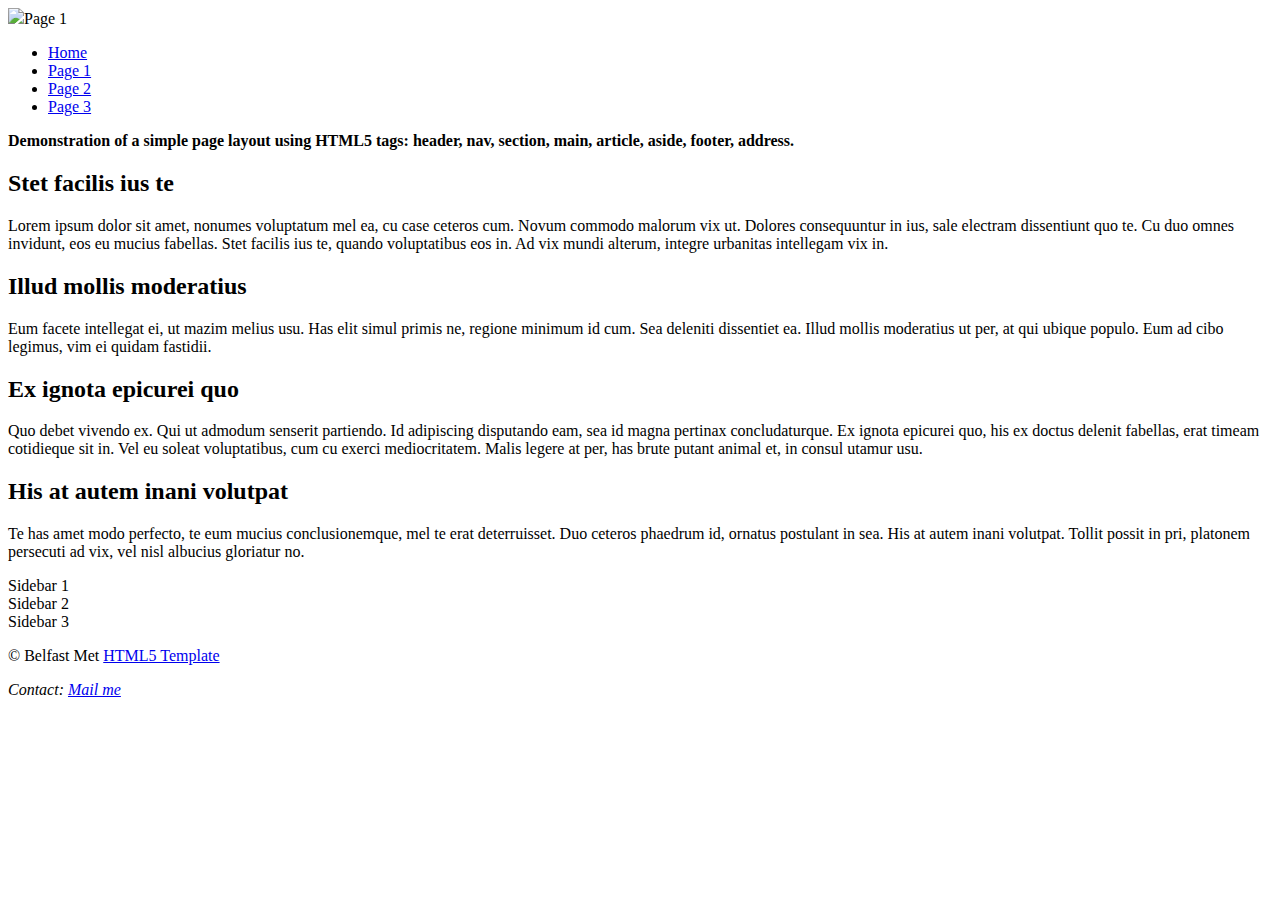
==== page1.html @ 061738e2 "Add files via upload" ====
<!doctype html>
<html lang="en" class="no-js">
<head>
    <meta charset="utf-8">
    <meta http-equiv="x-ua-compatible" content="ie=edge">
    <meta name="viewport" content="width=device-width, initial-scale=1.0">
    <link rel="canonical" href="https://www.belfastmet.ac.uk/" />
    <title>Responsive HTML5 Page Layout Template</title>
    <meta name="description" content="Simple HTML5 Page layout template with header, footer, sidebar etc.">
    <link rel="stylesheet" href="style.css">
</head>

<body>
	<header>
		<div id="logo"><img src="logo.png">Page 1</div>
		<nav>  
			<ul>
				<li><a href="index.html">Home</a>
				<li><a href="page1.html">Page 1</a>
				<li><a href="page2.html">Page 2</a>
				<li><a href="page3.html">Page 3</a>
			</ul>
		</nav>
	</header>
	<section>
		<strong>Demonstration of a simple page layout using HTML5 tags: header, nav, section, main, article, aside, footer, address.</strong>
	</section>
	<section id="pageContent">
		<main role="main">
			<article>
				<h2>Stet facilis ius te</h2>
				<p>Lorem ipsum dolor sit amet, nonumes voluptatum mel ea, cu case ceteros cum. Novum commodo malorum vix ut. Dolores consequuntur in ius, sale electram dissentiunt quo te. Cu duo omnes invidunt, eos eu mucius fabellas. Stet facilis ius te, quando voluptatibus eos in. Ad vix mundi alterum, integre urbanitas intellegam vix in.</p>
			</article>
			<article>
				<h2>Illud mollis moderatius</h2>
				<p>Eum facete intellegat ei, ut mazim melius usu. Has elit simul primis ne, regione minimum id cum. Sea deleniti dissentiet ea. Illud mollis moderatius ut per, at qui ubique populo. Eum ad cibo legimus, vim ei quidam fastidii.</p>
			</article>
			<article>
				<h2>Ex ignota epicurei quo</h2>
				<p>Quo debet vivendo ex. Qui ut admodum senserit partiendo. Id adipiscing disputando eam, sea id magna pertinax concludaturque. Ex ignota epicurei quo, his ex doctus delenit fabellas, erat timeam cotidieque sit in. Vel eu soleat voluptatibus, cum cu exerci mediocritatem. Malis legere at per, has brute putant animal et, in consul utamur usu.</p>
			</article>
			<article>
				<h2>His at autem inani volutpat</h2>
				<p>Te has amet modo perfecto, te eum mucius conclusionemque, mel te erat deterruisset. Duo ceteros phaedrum id, ornatus postulant in sea. His at autem inani volutpat. Tollit possit in pri, platonem persecuti ad vix, vel nisl albucius gloriatur no.</p>
			</article>
		</main>
		<aside>
			<div>Sidebar 1</div>
			<div>Sidebar 2</div>
			<div>Sidebar 3</div>
		</aside>
	</section>
	<footer>
		<p>&copy; Belfast Met <a href="https://www.belfastmet.ac.uk/" target="_blank" rel="nofollow">HTML5 Template</a></p>
		<address>
			Contact: <a href="mailto:me@example.com">Mail me</a>
		</address>
	</footer>


</body>

</html>
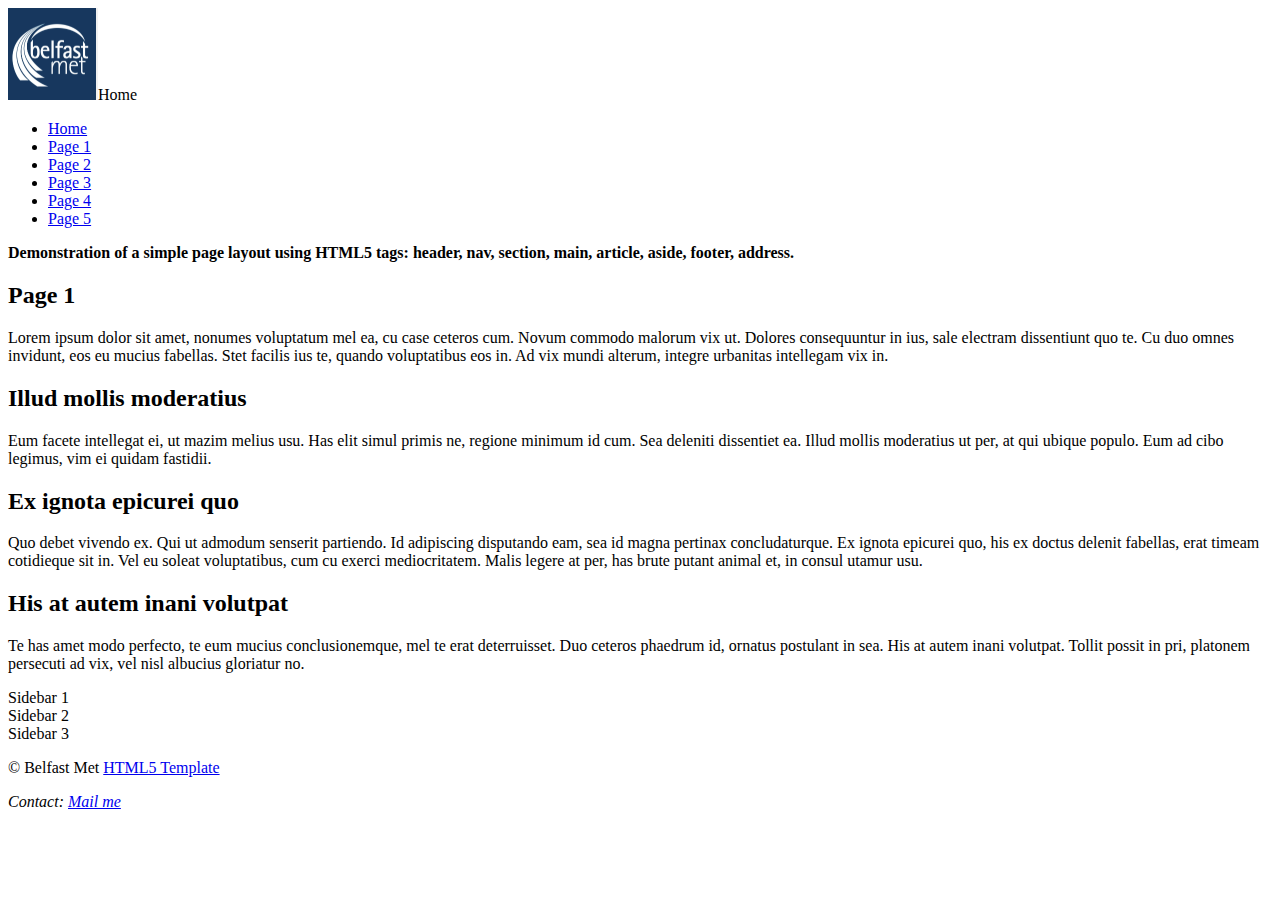
==== commit 45ac5b03: "Update page1.html" ====
--- a/page1.html
+++ b/page1.html
@@ -1,63 +1,65 @@
-<!doctype html>
-<html lang="en" class="no-js">
-<head>
-    <meta charset="utf-8">
-    <meta http-equiv="x-ua-compatible" content="ie=edge">
-    <meta name="viewport" content="width=device-width, initial-scale=1.0">
-    <link rel="canonical" href="https://www.belfastmet.ac.uk/" />
-    <title>Responsive HTML5 Page Layout Template</title>
-    <meta name="description" content="Simple HTML5 Page layout template with header, footer, sidebar etc.">
-    <link rel="stylesheet" href="style.css">
-</head>
-
-<body>
-	<header>
-		<div id="logo"><img src="logo.png">Page 1</div>
-		<nav>  
-			<ul>
-				<li><a href="index.html">Home</a>
-				<li><a href="page1.html">Page 1</a>
-				<li><a href="page2.html">Page 2</a>
-				<li><a href="page3.html">Page 3</a>
-			</ul>
-		</nav>
-	</header>
-	<section>
-		<strong>Demonstration of a simple page layout using HTML5 tags: header, nav, section, main, article, aside, footer, address.</strong>
-	</section>
-	<section id="pageContent">
-		<main role="main">
-			<article>
-				<h2>Stet facilis ius te</h2>
-				<p>Lorem ipsum dolor sit amet, nonumes voluptatum mel ea, cu case ceteros cum. Novum commodo malorum vix ut. Dolores consequuntur in ius, sale electram dissentiunt quo te. Cu duo omnes invidunt, eos eu mucius fabellas. Stet facilis ius te, quando voluptatibus eos in. Ad vix mundi alterum, integre urbanitas intellegam vix in.</p>
-			</article>
-			<article>
-				<h2>Illud mollis moderatius</h2>
-				<p>Eum facete intellegat ei, ut mazim melius usu. Has elit simul primis ne, regione minimum id cum. Sea deleniti dissentiet ea. Illud mollis moderatius ut per, at qui ubique populo. Eum ad cibo legimus, vim ei quidam fastidii.</p>
-			</article>
-			<article>
-				<h2>Ex ignota epicurei quo</h2>
-				<p>Quo debet vivendo ex. Qui ut admodum senserit partiendo. Id adipiscing disputando eam, sea id magna pertinax concludaturque. Ex ignota epicurei quo, his ex doctus delenit fabellas, erat timeam cotidieque sit in. Vel eu soleat voluptatibus, cum cu exerci mediocritatem. Malis legere at per, has brute putant animal et, in consul utamur usu.</p>
-			</article>
-			<article>
-				<h2>His at autem inani volutpat</h2>
-				<p>Te has amet modo perfecto, te eum mucius conclusionemque, mel te erat deterruisset. Duo ceteros phaedrum id, ornatus postulant in sea. His at autem inani volutpat. Tollit possit in pri, platonem persecuti ad vix, vel nisl albucius gloriatur no.</p>
-			</article>
-		</main>
-		<aside>
-			<div>Sidebar 1</div>
-			<div>Sidebar 2</div>
-			<div>Sidebar 3</div>
-		</aside>
-	</section>
-	<footer>
-		<p>&copy; Belfast Met <a href="https://www.belfastmet.ac.uk/" target="_blank" rel="nofollow">HTML5 Template</a></p>
-		<address>
-			Contact: <a href="mailto:me@example.com">Mail me</a>
-		</address>
-	</footer>
-
-
-</body>
-
-</html>+<!doctype html>
+<html lang="en" class="no-js">
+<head>
+    <meta charset="utf-8">
+    <meta http-equiv="x-ua-compatible" content="ie=edge">
+    <meta name="viewport" content="width=device-width, initial-scale=1.0">
+    <link rel="canonical" href="https://www.belfastmet.ac.uk/" />
+    <title>Responsive HTML5 Page Layout Template</title>
+    <meta name="description" content="Simple HTML5 Page layout template with header, footer, sidebar etc.">
+    <link rel="stylesheet" href="css/style.css">
+</head>
+
+<body>
+	<header>
+		<div id="logo"><img src="images/logo.PNG">Home</div>
+		<nav>  
+			<ul>
+				<li><a href="index.html">Home</a>
+				<li><a href="page1.html">Page 1</a>
+				<li><a href="page2.html">Page 2</a>
+				<li><a href="page3.html">Page 3</a>
+				<li><a href="page4.html">Page 4</a>
+				<li><a href="page5.html">Page 5</a>
+			</ul>
+		</nav>
+	</header>
+	<section>
+		<strong>Demonstration of a simple page layout using HTML5 tags: header, nav, section, main, article, aside, footer, address.</strong>
+	</section>
+	<section id="pageContent">
+		<main role="main">
+			<article>
+				<h2>Page 1</h2>
+				<p>Lorem ipsum dolor sit amet, nonumes voluptatum mel ea, cu case ceteros cum. Novum commodo malorum vix ut. Dolores consequuntur in ius, sale electram dissentiunt quo te. Cu duo omnes invidunt, eos eu mucius fabellas. Stet facilis ius te, quando voluptatibus eos in. Ad vix mundi alterum, integre urbanitas intellegam vix in.</p>
+			</article>
+			<article>
+				<h2>Illud mollis moderatius</h2>
+				<p>Eum facete intellegat ei, ut mazim melius usu. Has elit simul primis ne, regione minimum id cum. Sea deleniti dissentiet ea. Illud mollis moderatius ut per, at qui ubique populo. Eum ad cibo legimus, vim ei quidam fastidii.</p>
+			</article>
+			<article>
+				<h2>Ex ignota epicurei quo</h2>
+				<p>Quo debet vivendo ex. Qui ut admodum senserit partiendo. Id adipiscing disputando eam, sea id magna pertinax concludaturque. Ex ignota epicurei quo, his ex doctus delenit fabellas, erat timeam cotidieque sit in. Vel eu soleat voluptatibus, cum cu exerci mediocritatem. Malis legere at per, has brute putant animal et, in consul utamur usu.</p>
+			</article>
+			<article>
+				<h2>His at autem inani volutpat</h2>
+				<p>Te has amet modo perfecto, te eum mucius conclusionemque, mel te erat deterruisset. Duo ceteros phaedrum id, ornatus postulant in sea. His at autem inani volutpat. Tollit possit in pri, platonem persecuti ad vix, vel nisl albucius gloriatur no.</p>
+			</article>
+		</main>
+		<aside>
+			<div>Sidebar 1</div>
+			<div>Sidebar 2</div>
+			<div>Sidebar 3</div>
+		</aside>
+	</section>
+	<footer>
+		<p>&copy; Belfast Met <a href="https://www.belfastmet.ac.uk/" target="_blank" rel="nofollow">HTML5 Template</a></p>
+		<address>
+			Contact: <a href="mailto:me@example.com">Mail me</a>
+		</address>
+	</footer>
+
+
+</body>
+
+</html>
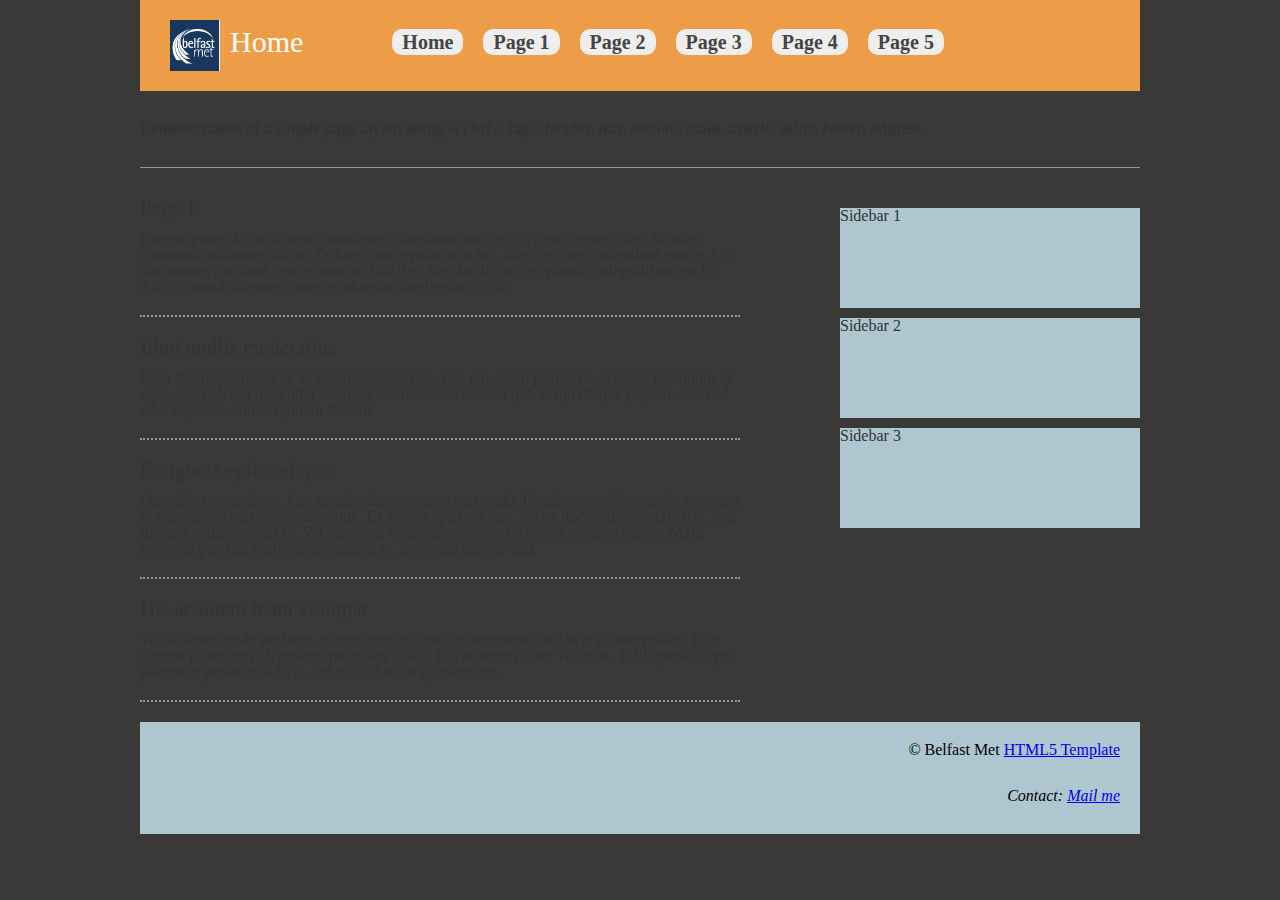
==== commit f991066a: "Update page1.html" ====
--- a/page1.html
+++ b/page1.html
@@ -7,7 +7,7 @@
     <link rel="canonical" href="https://www.belfastmet.ac.uk/" />
     <title>Responsive HTML5 Page Layout Template</title>
     <meta name="description" content="Simple HTML5 Page layout template with header, footer, sidebar etc.">
-    <link rel="stylesheet" href="css/style.css">
+    <link rel="stylesheet" href="css/hal.css">
 </head>
 
 <body>
--- a/css/hal.css
+++ b/css/hal.css
@@ -0,0 +1,129 @@
+html,body,div,span,object,iframe,h1,h2,h3,h4,h5,h6,p,blockquote,pre,abbr,address,cite,code,del,dfn,em,img,ins,kbd,q,samp,small,strong,sub,sup,var,b,i,dl,dt,dd,ol,ul,li,fieldset,form,label,legend,table,caption,tbody,tfoot,thead,tr,th,td,article,aside,canvas,details,figcaption,figure,footer,header,hgroup,menu,nav,section,summary,time,mark,audio,video{margin:0;padding:0;border:0;outline:0;font-size:100%;vertical-align:baseline;background:transparent}
+body{line-height:1; font-family: chiller; font-color: #FFF}
+h1{font-size: 25px;}h2{font-size: 21px;}h3{font-size: 18px;}h4{font-size: 16px;}
+article,aside,details,figcaption,figure,footer,header,hgroup,menu,nav,section{display:block}
+nav ul{list-style:none}
+blockquote,q{quotes:none}
+blockquote:before,blockquote:after,q:before,q:after{content:none}
+a{margin:0;padding:0;font-size:100%;vertical-align:baseline;background:transparent}
+ins{background-color:#ff9;color:#000;text-decoration:none}
+mark{background-color:#ff9;color:#000;font-style:italic;font-weight:bold}
+del{text-decoration:line-through}
+abbr[title],dfn[title]{border-bottom:1px dotted;cursor:help}
+table{border-collapse:collapse;border-spacing:0}
+hr{display:block;height:1px;border:0;border-top:1px solid #ccc;margin:1em 0;padding:0}
+input,select{vertical-align:middle}
+
+body,html {
+	background-color: #3B3938;
+}
+header {
+    background: #ED9D47;
+    padding: 20px 30px;
+    max-width: 940px;
+    margin: auto;
+}
+nav {
+    display: inline-block;
+}
+nav ul li a {
+    background: #EEE;
+    padding: 2px 10px;
+    font-size: 20px;
+    text-decoration: none;
+    font-weight: bold;
+    color: #444;
+    border-radius: 10px;
+}
+nav ul li a:hover {
+	background: #FFF;
+}
+nav ul li {
+    display: inline-block;
+    margin: 10px;
+}
+nav ul {
+    list-style: none;
+}
+#pageContent {
+    max-width: 1000px;
+    margin: auto;
+    border: none;
+}
+main {
+	float: left;
+	width: 60%;
+}
+aside {
+	float: right;
+	width: 30%;
+}
+article {
+    border-bottom: 2px dotted #999;
+    padding-bottom: 20px;
+    margin-bottom: 20px;
+}
+article h2 {
+    font-weight: normal;
+    margin-bottom: 12px;
+}
+article p {
+	
+}
+main section {
+	
+}
+footer {
+	background: #AEC6CF;
+	max-width: 1000px;
+	margin: auto;
+	clear: both;
+	text-align: right;
+}
+footer p {
+	padding: 20px;
+}
+address {
+    padding: 10px 20px 30px 10px;
+}
+aside > div {
+	margin: 10px auto;
+	background: #AEC6CF;
+	min-height: 100px;
+}
+#logo {
+    display: inline-block;
+    vertical-align: middle;
+    font-size: 30px;
+    margin-right: 75px;
+    color: #FFF;
+}
+#logo img {
+    width: 50px;
+    vertical-align: middle;
+    margin-right: 10px;
+}
+body > section {
+    max-width: 1000px;
+    margin: auto;
+    padding: 30px 0px;
+    border-bottom: 1px solid #999;
+    color: #333;
+}
+
+@media screen and (max-width: 1000px) {
+	body > section {
+		padding: 30px 20px;
+	}
+}
+@media screen and (max-width: 600px) {
+	main {
+		float: none;
+		width: 100%;
+	}
+	aside {
+		float: none;
+		width: 100%;
+	}
+
+}
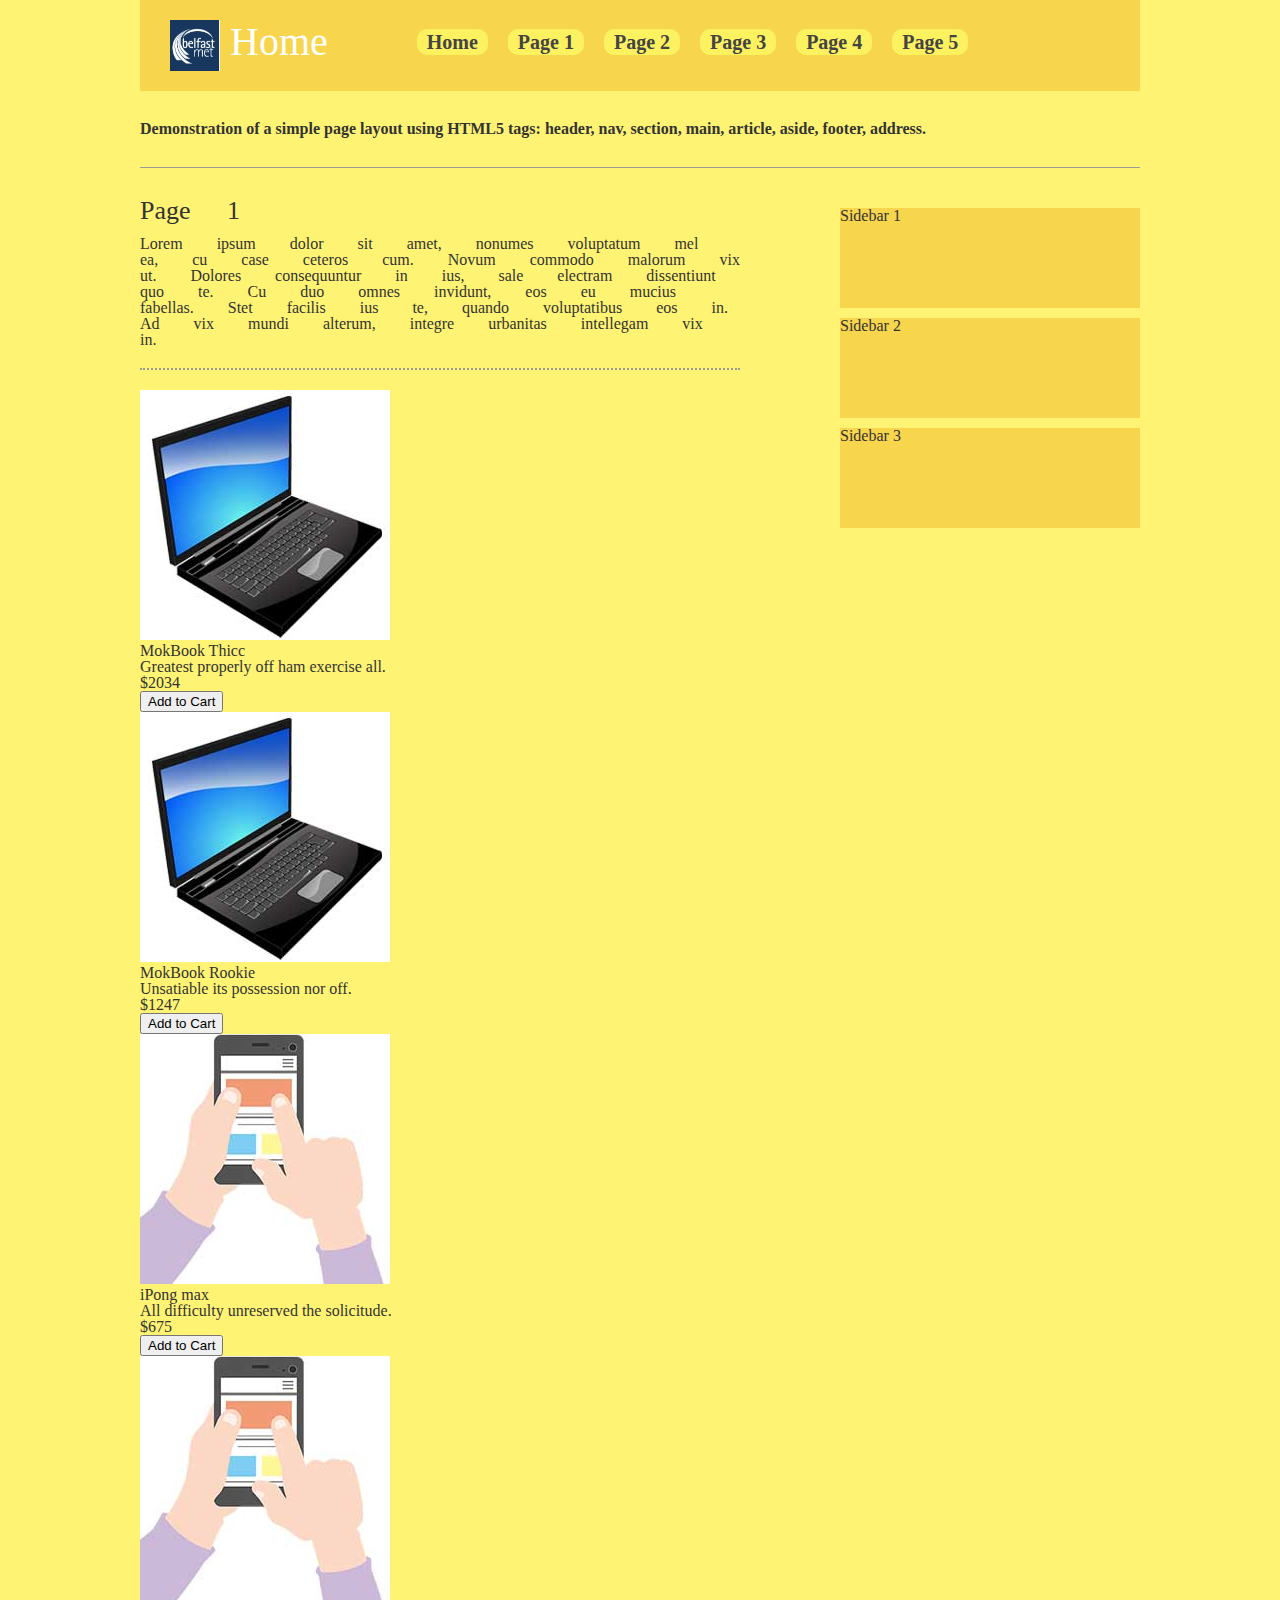
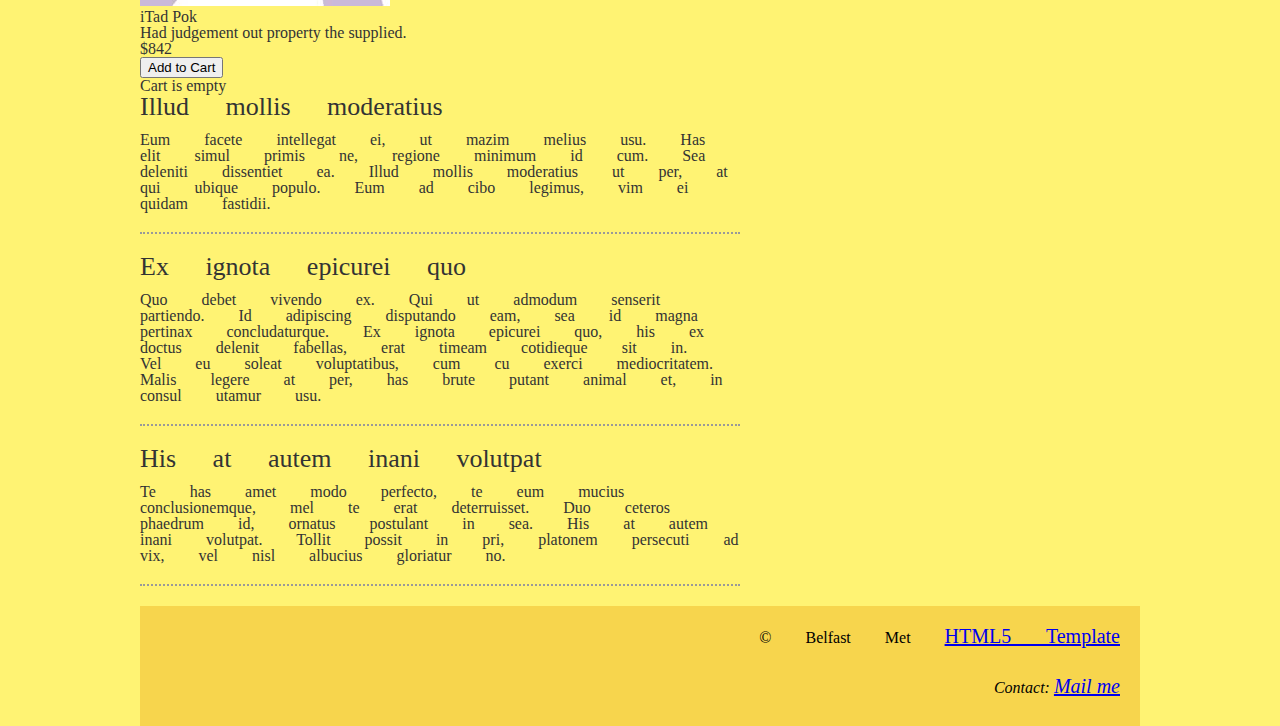
==== commit 8530dff1: "Update page1.html" ====
--- a/page1.html
+++ b/page1.html
@@ -7,12 +7,12 @@
     <link rel="canonical" href="https://www.belfastmet.ac.uk/" />
     <title>Responsive HTML5 Page Layout Template</title>
     <meta name="description" content="Simple HTML5 Page layout template with header, footer, sidebar etc.">
-    <link rel="stylesheet" href="css/hal.css">
+    <link rel="stylesheet" href="css/dys.css">
 </head>
 
 <body>
 	<header>
-		<div id="logo"><img src="images/logo.PNG">Home</div>
+		<div id="logo"><img src="images/logo.PNG" alt="Dark blue logo for Belfast Met">Home</div>
 		<nav>  
 			<ul>
 				<li><a href="index.html">Home</a>
@@ -33,6 +33,41 @@
 				<h2>Page 1</h2>
 				<p>Lorem ipsum dolor sit amet, nonumes voluptatum mel ea, cu case ceteros cum. Novum commodo malorum vix ut. Dolores consequuntur in ius, sale electram dissentiunt quo te. Cu duo omnes invidunt, eos eu mucius fabellas. Stet facilis ius te, quando voluptatibus eos in. Ad vix mundi alterum, integre urbanitas intellegam vix in.</p>
 			</article>
+			<div id="cart-wrap">
+				<div id="cart-products">
+					<div class="p-item">
+						<img src="images/dummy-pdt-b.jpg" class="p-img">
+						<div class="p-name">MokBook Thicc</div>
+						<div class="p-desc">Greatest properly off ham exercise all.</div>
+						<div class="p-price">$2034</div>
+						<input type="button" value="Add to Cart" class="cart p-add" data-id="123">
+					</div>
+					<div class="p-item">
+						<img src="images/dummy-pdt-b.jpg" class="p-img">
+						<div class="p-name">MokBook Rookie</div>
+						<div class="p-desc">Unsatiable its possession nor off.</div>
+						<div class="p-price">$1247</div>
+						<input type="button" value="Add to Cart" class="cart p-add" data-id="124">
+					</div>
+					<div class="p-item">
+						<img src="images/dummy-pdt-a.jpg" class="p-img">
+						<div class="p-name">iPong max</div>
+						<div class="p-desc">All difficulty unreserved the solicitude.</div>
+						<div class="p-price">$675</div>
+						<input type="button" value="Add to Cart" class="cart p-add" data-id="125">
+					</div>
+					<div class="p-item">
+						<img src="images/dummy-pdt-a.jpg" class="p-img">
+						<div class="p-name">iTad Pok</div>
+						<div class="p-desc">Had judgement out property the supplied.</div>
+						<div class="p-price">$842</div>
+						<input type="button" value="Add to Cart" class="cart p-add" data-id="126">
+					</div>
+				</div>
+				<div id="cart-items">
+					<div>Cart is empty</div>
+				</div>
+			</div>
 			<article>
 				<h2>Illud mollis moderatius</h2>
 				<p>Eum facete intellegat ei, ut mazim melius usu. Has elit simul primis ne, regione minimum id cum. Sea deleniti dissentiet ea. Illud mollis moderatius ut per, at qui ubique populo. Eum ad cibo legimus, vim ei quidam fastidii.</p>
--- a/css/dys.css
+++ b/css/dys.css
@@ -0,0 +1,131 @@
+html,body,div,span,object,iframe,h1,h2,h3,h4,h5,h6,p,blockquote,pre,abbr,address,cite,code,del,dfn,em,img,ins,kbd,q,samp,small,strong,sub,sup,var,b,i,dl,dt,dd,ol,ul,li,fieldset,form,label,legend,table,caption,tbody,tfoot,thead,tr,th,td,article,aside,canvas,details,figcaption,figure,footer,header,hgroup,menu,nav,section,summary,time,mark,audio,video{margin:0;padding:0;border:0;outline:0;font-size:100%;vertical-align:baseline;background:transparent}
+body{line-height:1; font-family: comic-sans;}
+h1{font-size: 30px; word-spacing: 30px;}h2{font-size: 26px; word-spacing: 30px;}h3{font-size: 23px; word-spacing: 30px;}h4{font-size: 21px; word-spacing: 30px;}
+article,aside,details,figcaption,figure,footer,header,hgroup,menu,nav,section{display:block}
+nav ul{list-style:none}
+blockquote,q{quotes:none}
+blockquote:before,blockquote:after,q:before,q:after{content:none}
+a{margin:0;padding:0;font-size:20px;vertical-align:baseline;background:transparent}
+ins{background-color:#ff9;color:#000;text-decoration:none}
+mark{background-color:#ff9;color:#000;font-style:italic;font-weight:bold}
+del{text-decoration:line-through}
+abbr[title],dfn[title]{border-bottom:1px dotted;cursor:help}
+table{border-collapse:collapse;border-spacing:0}
+hr{display:block;height:1px;border:0;border-top:1px solid #ccc;margin:1em 0;padding:0}
+input,select{vertical-align:middle}
+p {word-spacing: 30px;}
+
+body,html {
+	background-color: #FFF373;
+}
+header {
+    background: #F7D54D;
+    padding: 20px 30px;
+    max-width: 940px;
+    margin: auto;
+}
+nav {
+    display: inline-block;
+}
+nav ul li a {
+    background: #FCF260;
+    padding: 2px 10px;
+    font-size: 20px;
+    text-decoration: none;
+    font-weight: bold;
+    color: #444;
+    border-radius: 10px;
+}
+nav ul li a:hover {
+	background: #FFF;
+}
+nav ul li {
+    display: inline-block;
+    margin: 10px;
+}
+nav ul {
+    list-style: none;
+}
+#pageContent {
+    max-width: 1000px;
+    margin: auto;
+    border: none;
+}
+main {
+	float: left;
+	width: 60%;
+}
+aside {
+	float: right;
+	width: 30%;
+}
+article {
+    border-bottom: 2px dotted #999;
+    padding-bottom: 20px;
+    margin-bottom: 20px;
+}
+article h2 {
+    font-weight: normal;
+    margin-bottom: 12px;
+}
+article p { word-spacing: 30px;
+	
+}
+main section {
+	
+}
+footer {
+	background: #F7D54D;
+	max-width: 1000px;
+	margin: auto;
+	clear: both;
+	text-align: right;
+}
+footer p {
+	padding: 20px;
+	word-spacing: 30px;
+}
+address {
+    padding: 10px 20px 30px 10px;
+}
+aside > div {
+	margin: 10px auto;
+	background: #F7D54D;
+	min-height: 100px;
+}
+#logo {
+    display: inline-block;
+    vertical-align: middle;
+    font-size: 40px;
+    margin-right: 75px;
+    color: #FFF;
+}
+#logo img {
+    width: 50px;
+    vertical-align: middle;
+    margin-right: 10px;
+}
+body > section {
+    max-width: 1000px;
+    margin: auto;
+    padding: 30px 0px;
+    border-bottom: 1px solid #999;
+    color: #333;
+}
+
+@media screen and (max-width: 1000px) {
+	body > section {
+		padding: 30px 20px;
+	}
+}
+@media screen and (max-width: 600px) {
+	main {
+		float: none;
+		width: 100%;
+	}
+	aside {
+		float: none;
+		width: 100%;
+	}
+
+}
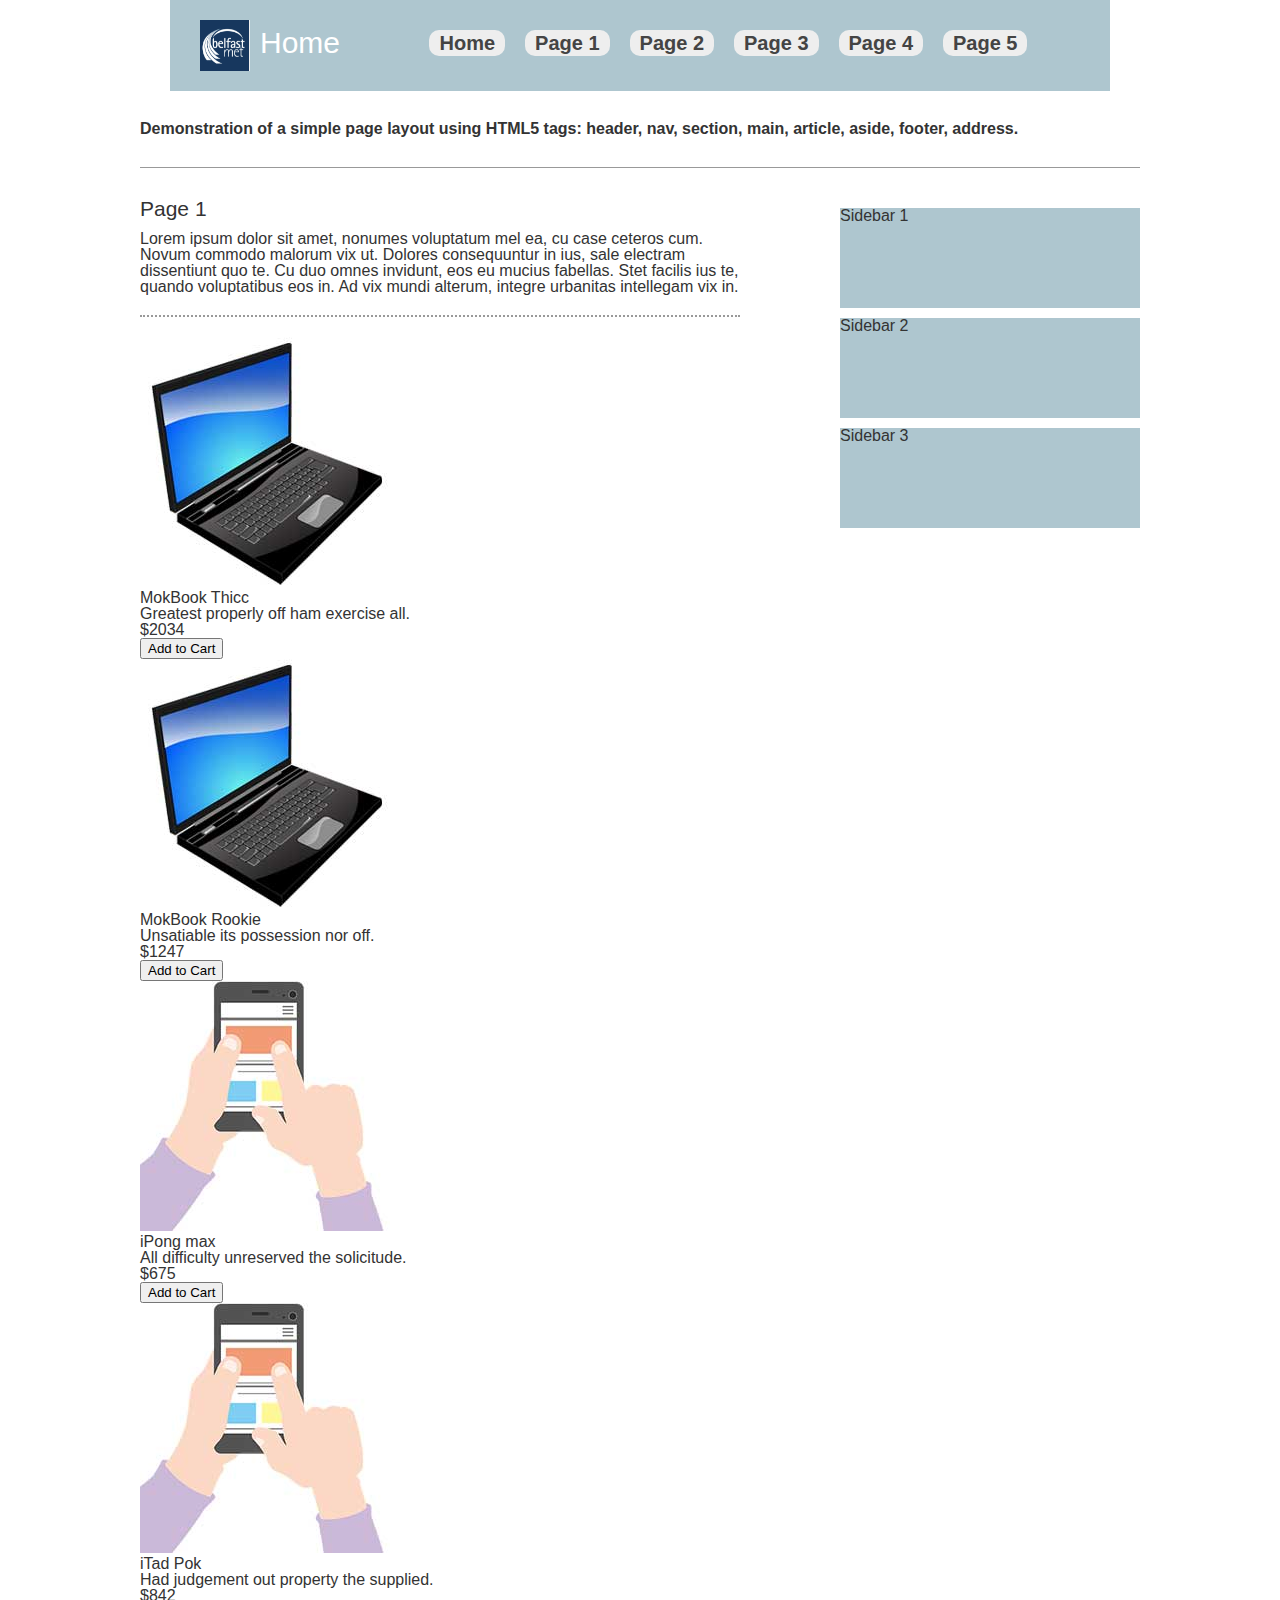
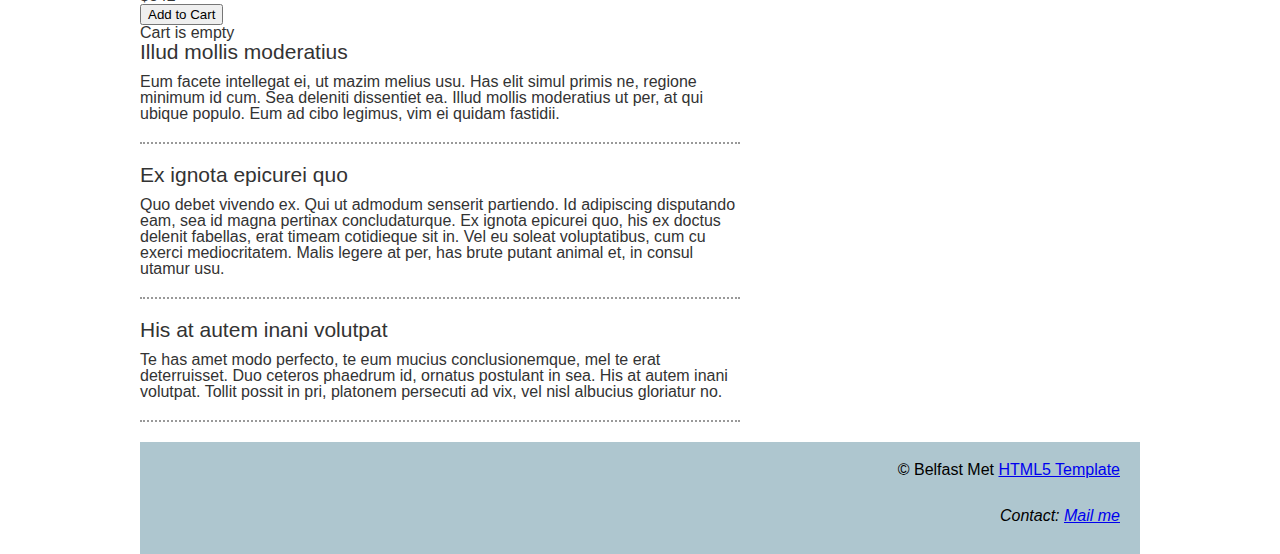
==== commit 5a367abd: "Update page1.html" ====
--- a/page1.html
+++ b/page1.html
@@ -1,13 +1,15 @@
 <!doctype html>
 <html lang="en" class="no-js">
 <head>
-    <meta charset="utf-8">
-    <meta http-equiv="x-ua-compatible" content="ie=edge">
-    <meta name="viewport" content="width=device-width, initial-scale=1.0">
-    <link rel="canonical" href="https://www.belfastmet.ac.uk/" />
-    <title>Responsive HTML5 Page Layout Template</title>
-    <meta name="description" content="Simple HTML5 Page layout template with header, footer, sidebar etc.">
-    <link rel="stylesheet" href="css/dys.css">
+	<meta charset="utf-8">
+	<meta http-equiv="x-ua-compatible" content="ie=edge">
+	<meta name="viewport" content="width=device-width, initial-scale=1.0">
+	<link rel="canonical" href="https://www.belfastmet.ac.uk/" />
+	<title>Responsive HTML5 Page Layout Template</title>
+	<meta name="description" content="Simple HTML5 Page layout template with header, footer, sidebar etc.">
+	<link rel="stylesheet" href="css/style.css">
+	<script src="java/products.js"></script>
+	<script src="java/cart.js"></script>
 </head>
 
 <body>
--- a/css/style.css
+++ b/css/style.css
@@ -0,0 +1,223 @@
+html,body,div,span,object,iframe,h1,h2,h3,h4,h5,h6,p,blockquote,pre,abbr,address,cite,code,del,dfn,em,img,ins,kbd,q,samp,small,strong,sub,sup,var,b,i,dl,dt,dd,ol,ul,li,fieldset,form,label,legend,table,caption,tbody,tfoot,thead,tr,th,td,article,aside,canvas,details,figcaption,figure,footer,header,hgroup,menu,nav,section,summary,time,mark,audio,video{margin:0;padding:0;border:0;outline:0;font-size:100%;vertical-align:baseline;background:transparent}
+body{line-height:1; font-family: arial;}
+h1{font-size: 25px;}h2{font-size: 21px;}h3{font-size: 18px;}h4{font-size: 16px;}
+article,aside,details,figcaption,figure,footer,header,hgroup,menu,nav,section{display:block}
+nav ul{list-style:none}
+blockquote,q{quotes:none}
+blockquote:before,blockquote:after,q:before,q:after{content:none}
+a{margin:0;padding:0;font-size:100%;vertical-align:baseline;background:transparent}
+ins{background-color:#ff9;color:#000;text-decoration:none}
+mark{background-color:#ff9;color:#000;font-style:italic;font-weight:bold}
+del{text-decoration:line-through}
+abbr[title],dfn[title]{border-bottom:1px dotted;cursor:help}
+table{border-collapse:collapse;border-spacing:0}
+hr{display:block;height:1px;border:0;border-top:1px solid #ccc;margin:1em 0;padding:0}
+input,select{vertical-align:middle}
+
+body,html {
+	background-color: #FFF;
+}
+header {
+    background: #AEC6CF;
+    padding: 20px 30px;
+    max-width: 940px;
+    margin: auto;
+}
+nav {
+    display: inline-block;
+}
+nav ul li a {
+    background: #EEE;
+    padding: 2px 10px;
+    font-size: 20px;
+    text-decoration: none;
+    font-weight: bold;
+    color: #444;
+    border-radius: 10px;
+}
+nav ul li a:hover {
+	background: #FFF;
+}
+nav ul li {
+    display: inline-block;
+    margin: 10px;
+}
+nav ul {
+    list-style: none;
+}
+#pageContent {
+    max-width: 1000px;
+    margin: auto;
+    border: none;
+}
+main {
+	float: left;
+	width: 60%;
+}
+aside {
+	float: right;
+	width: 30%;
+}
+article {
+    border-bottom: 2px dotted #999;
+    padding-bottom: 20px;
+    margin-bottom: 20px;
+}
+article h2 {
+    font-weight: normal;
+    margin-bottom: 12px;
+}
+article p {
+	
+}
+main section {
+	
+}
+footer {
+	background: #AEC6CF;
+	max-width: 1000px;
+	margin: auto;
+	clear: both;
+	text-align: right;
+}
+footer p {
+	padding: 20px;
+}
+address {
+    padding: 10px 20px 30px 10px;
+}
+aside > div {
+	margin: 10px auto;
+	background: #AEC6CF;
+	min-height: 100px;
+}
+#logo {
+    display: inline-block;
+    vertical-align: middle;
+    font-size: 30px;
+    margin-right: 75px;
+    color: #FFF;
+}
+#logo img {
+    width: 50px;
+    vertical-align: middle;
+    margin-right: 10px;
+}
+body > section {
+    max-width: 1000px;
+    margin: auto;
+    padding: 30px 0px;
+    border-bottom: 1px solid #999;
+    color: #333;
+}
+
+@media screen and (max-width: 1000px) {
+	body > section {
+		padding: 30px 20px;
+	}
+}
+@media screen and (max-width: 600px) {
+	main {
+		float: none;
+		width: 100%;
+	}
+	aside {
+		float: none;
+		width: 100%;
+	}
+
+}
+* {box-sizing:border-box}
+
+/* Slideshow container */
+.slideshow-container {
+  max-width: 1000px;
+  position: relative;
+  margin: auto;
+}
+
+/* Hide the images by default */
+.mySlides {
+  display: none;
+}
+
+/* Next & previous buttons */
+.prev, .next {
+  cursor: pointer;
+  position: absolute;
+  top: 50%;
+  width: auto;
+  margin-top: -22px;
+  padding: 16px;
+  color: white;
+  font-weight: bold;
+  font-size: 18px;
+  transition: 0.6s ease;
+  border-radius: 0 3px 3px 0;
+  user-select: none;
+}
+
+/* Position the "next button" to the right */
+.next {
+  right: 0;
+  border-radius: 3px 0 0 3px;
+}
+
+/* On hover, add a black background color with a little bit see-through */
+.prev:hover, .next:hover {
+  background-color: rgba(0,0,0,0.8);
+}
+
+/* Caption text */
+.text {
+  color: #f2f2f2;
+  font-size: 15px;
+  padding: 8px 12px;
+  position: absolute;
+  bottom: 8px;
+  width: 100%;
+  text-align: center;
+}
+
+/* Number text (1/3 etc) */
+.numbertext {
+  color: #f2f2f2;
+  font-size: 12px;
+  padding: 8px 12px;
+  position: absolute;
+  top: 0;
+}
+
+/* The dots/bullets/indicators */
+.dot {
+  cursor: pointer;
+  height: 15px;
+  width: 15px;
+  margin: 0 2px;
+  background-color: #bbb;
+  border-radius: 50%;
+  display: inline-block;
+  transition: background-color 0.6s ease;
+}
+
+.active, .dot:hover {
+  background-color: #717171;
+}
+
+/* Fading animation */
+.fade {
+  -webkit-animation-name: fade;
+  -webkit-animation-duration: 1.5s;
+  animation-name: fade;
+  animation-duration: 1.5s;
+}
+
+@-webkit-keyframes fade {
+  from {opacity: .4}
+  to {opacity: 1}
+}
+
+@keyframes fade {
+  from {opacity: .4}
+  to {opacity: 1}
+}
